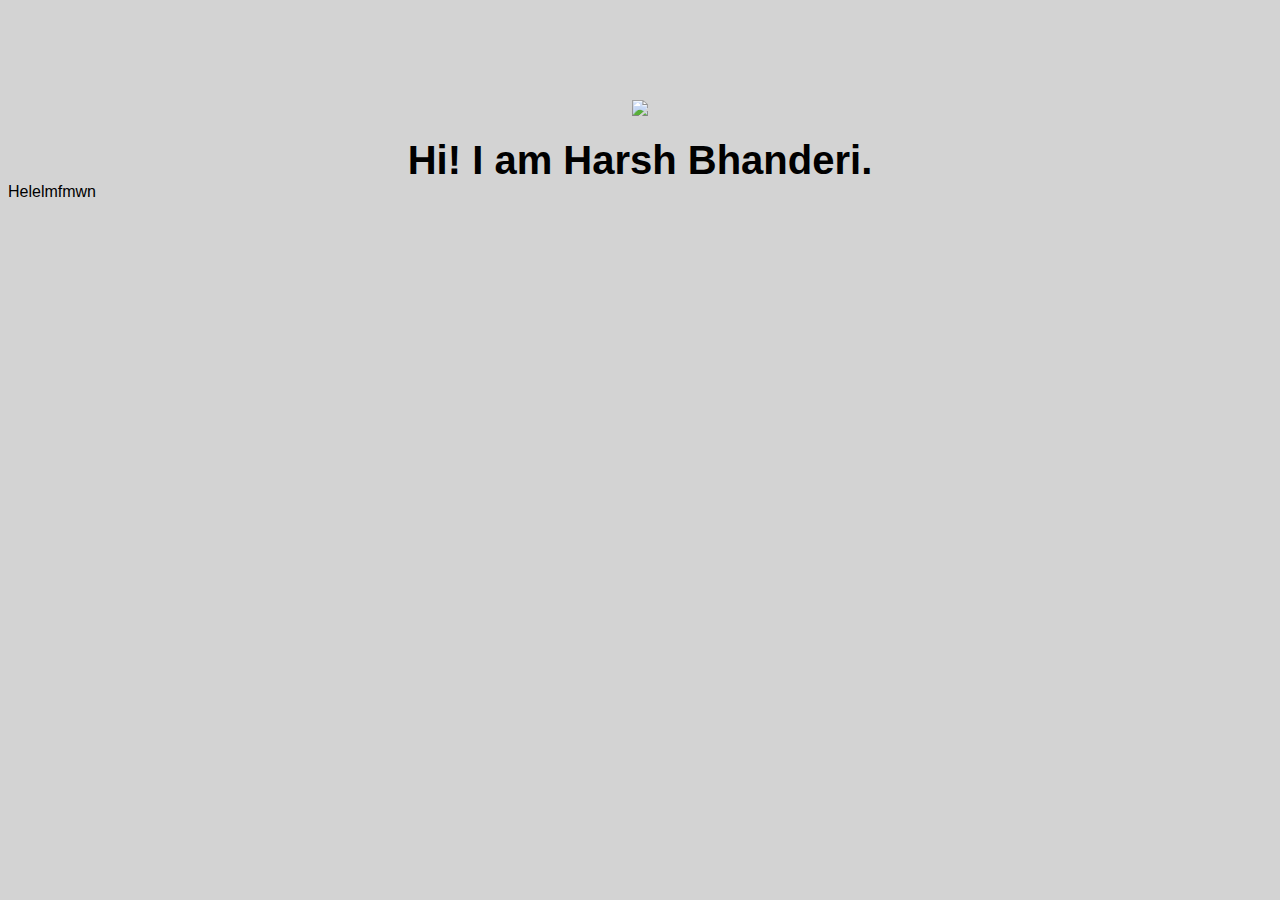
==== ui/index.html @ 470b3aca "[imad-console] Updates ui/index.html" ====
<!doctype html>
<html>
    <head>
        <link href="/ui/style.css" rel="stylesheet" />
    </head>
    <body>
        <div class="center">
            <img src="/ui/madi.png" class="img-medium"/>
        </div>
        <br>
        <div class="center text-big bold">
            Hi! I am Harsh Bhanderi.
        </div>
        
        Helelmfmwn
        <script type="text/javascript" src="/ui/main.js">
        </script>
    </body>
</html>
---- ui/style.css ----
body {
    font-family: sans-serif;
    background-color: lightgrey;
    margin-top: 100px;
}

.center {
    text-align: center;
}

.text-big {
    font-size: 250%;
}

.bold {
    font-weight: bold;
}

.img-medium {
    height: 150px;
}
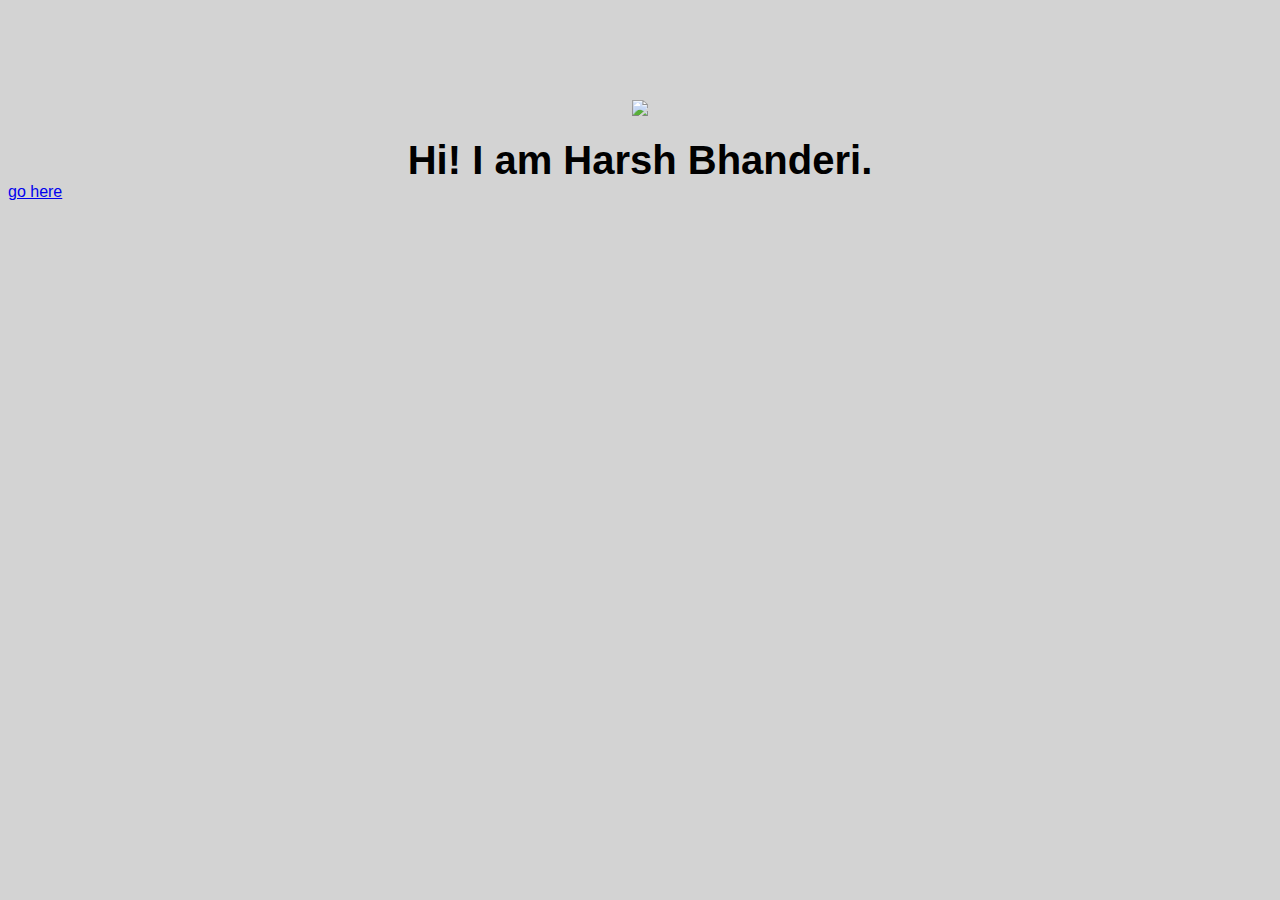
==== commit 5767fdbb: "[imad-console] Updates ui/index.html" ====
--- a/ui/index.html
+++ b/ui/index.html
@@ -12,7 +12,7 @@
             Hi! I am Harsh Bhanderi.
         </div>
         
-        Helelmfmwn
+        <a href="hello.html">go here</a>
         <script type="text/javascript" src="/ui/main.js">
         </script>
     </body>
